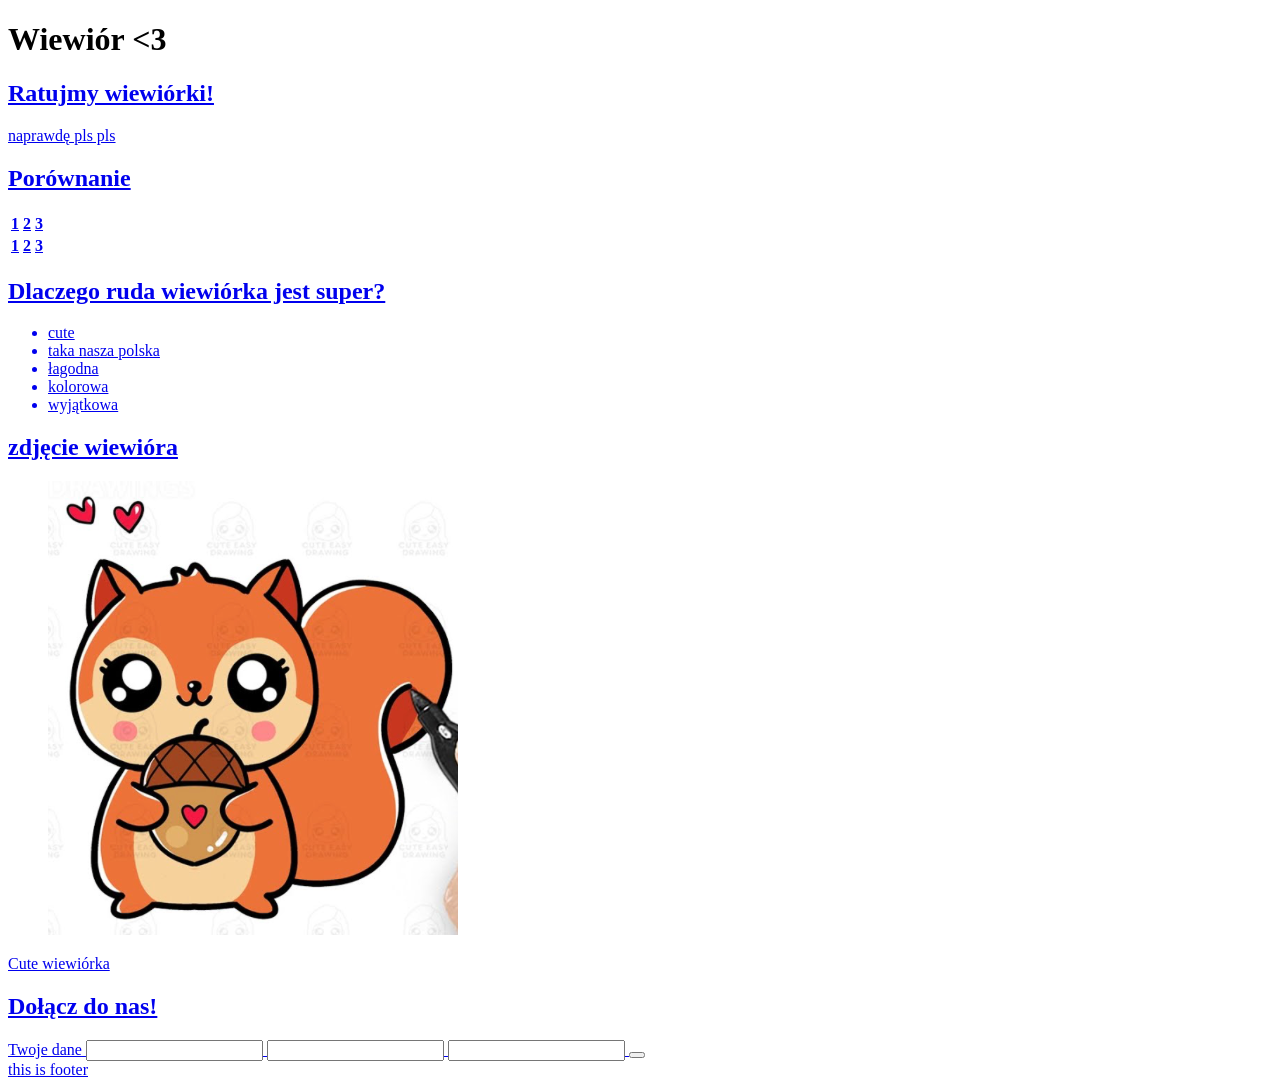
==== zine.html @ 10fb314e "feat: initial zine" ====
<!DOCTYPE html>
<html lang="pl">
<head>
    <meta charset="UTF-8">
    <title>Title</title>
</head>
<body>
    <header>
        <h1>Wiewiór <3</h1>
    </header>
    <nav>
        <u1><a href="#article1"/> </u1>
        <u2><a href="#article2"/> </u2>
        <u3><a href="#image"/> </u3>
        <u4><a href="#form"/> </u4>
        <u5><a href="#footer"/> </u5>
    </nav>
    <main id="article1">
        <article>
            <h2>Ratujmy wiewiórki!</h2>
                <p>naprawdę pls pls</p>
        </article>
    </main>
    <aside id="article2">
        <h2>Porównanie </h2>
        <table>
            <tr>
                <th>1</th>
                <th>2</th>
                <th>3</th>
            </tr>
            <tr>
                <th>1</th>
                <th>2</th>
                <th>3</th>
            </tr>
        </table>
    </aside>
    <h2>Dlaczego ruda wiewiórka jest super?</h2>
    <ul>
        <li>cute</li>
        <li>taka nasza polska</li>
        <li>łagodna</li>
        <li>kolorowa</li>
        <li>wyjątkowa</li>
    </ul>
    <h2>zdjęcie wiewióra</h2>
    <figure id="image"> <img alt="wiewiórka" src="squirrel.png"> </figure>
        <figcaption> Cute wiewiórka</figcaption>
    <h2>Dołącz do nas!</h2>
    <form id="form">
        <label>Twoje dane</label>
        <input type="text" name="imię">
        <input type="text" name="nazwisko">
        <input type="email" name="e-mail">
        <button type="submit" title="wyślij!"> </button>
    </form>
    <footer id="footer">this is footer</footer>
</body>
</html>
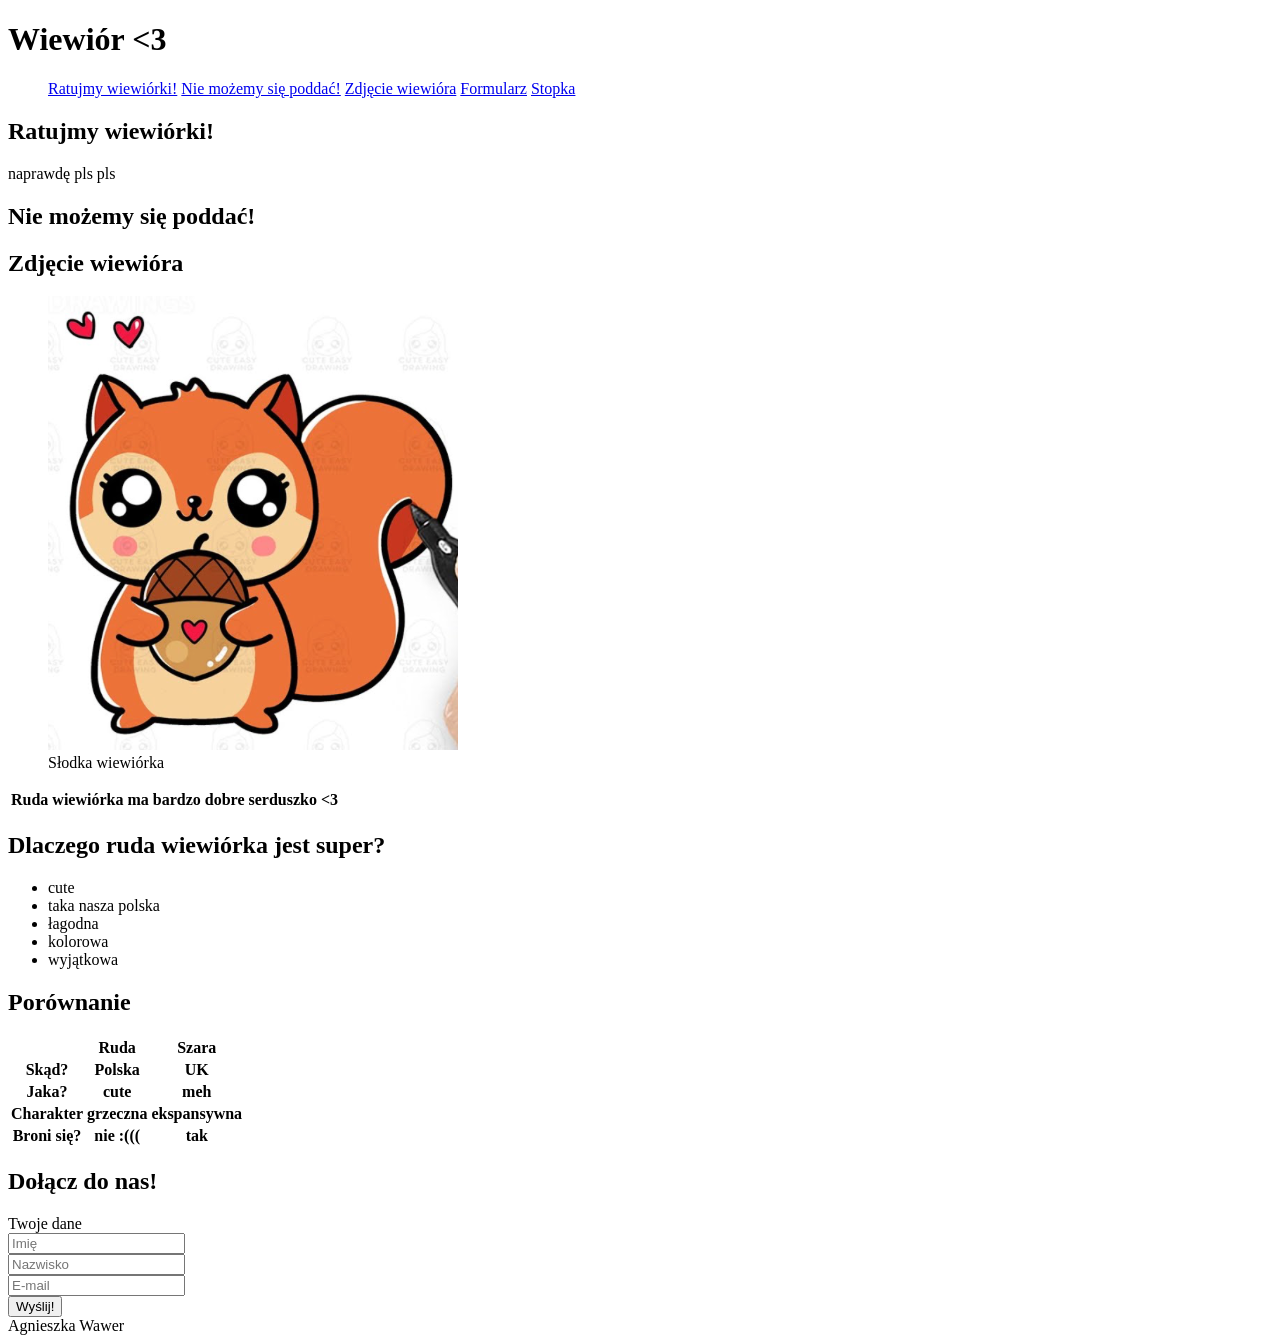
==== commit 68c3416b: "feat: zine ver 2" ====
--- a/zine.html
+++ b/zine.html
@@ -1,7 +1,7 @@
 <!DOCTYPE html>
 <html lang="pl">
 <head>
-    <meta charset="UTF-8">
+    <meta charset="UTF-8"/>
     <title>Title</title>
 </head>
 <body>
@@ -9,11 +9,13 @@
         <h1>Wiewiór <3</h1>
     </header>
     <nav>
-        <u1><a href="#article1"/> </u1>
-        <u2><a href="#article2"/> </u2>
-        <u3><a href="#image"/> </u3>
-        <u4><a href="#form"/> </u4>
-        <u5><a href="#footer"/> </u5>
+        <ul>
+            <a href="#article1">Ratujmy wiewiórki!</a>
+            <a href="#article2">Nie możemy się poddać!</a>
+            <a href="#image">Zdjęcie wiewióra</a>
+            <a href="#form">Formularz</a>
+            <a href="#footer">Stopka</a>
+        </ul>
     </nav>
     <main id="article1">
         <article>
@@ -22,17 +24,12 @@
         </article>
     </main>
     <aside id="article2">
-        <h2>Porównanie </h2>
+        <h2>Nie możemy się poddać!</h2>
+        <h2>Zdjęcie wiewióra</h2>
+        <figure id="image"> <img alt="wiewiórka" src="squirrel.png"> <figcaption> Słodka wiewiórka</figcaption> </figure>
         <table>
             <tr>
-                <th>1</th>
-                <th>2</th>
-                <th>3</th>
-            </tr>
-            <tr>
-                <th>1</th>
-                <th>2</th>
-                <th>3</th>
+                <th>Ruda wiewiórka ma bardzo dobre serduszko <3</th>
             </tr>
         </table>
     </aside>
@@ -44,17 +41,43 @@
         <li>kolorowa</li>
         <li>wyjątkowa</li>
     </ul>
-    <h2>zdjęcie wiewióra</h2>
-    <figure id="image"> <img alt="wiewiórka" src="squirrel.png"> </figure>
-        <figcaption> Cute wiewiórka</figcaption>
+        <h2>Porównanie </h2>
+        <table>
+            <tr>
+                <th></th>
+                <th>Ruda</th>
+                <th>Szara</th>
+            </tr>
+            <tr>
+                <th>Skąd?</th>
+                <th>Polska</th>
+                <th>UK</th>
+            </tr>
+            <tr>
+                <th>Jaka?</th>
+                <th>cute</th>
+                <th>meh</th>
+            </tr>
+            <tr>
+                <th>Charakter</th>
+                <th>grzeczna</th>
+                <th>ekspansywna</th>
+            </tr>
+            <tr>
+                <th>Broni się?</th>
+                <th>nie :(((</th>
+                <th>tak</th>
+            </tr>
+        </table>
+
     <h2>Dołącz do nas!</h2>
     <form id="form">
-        <label>Twoje dane</label>
-        <input type="text" name="imię">
-        <input type="text" name="nazwisko">
-        <input type="email" name="e-mail">
-        <button type="submit" title="wyślij!"> </button>
+        <label>Twoje dane</label> <br>
+        <input type="text" name="imię" placeholder="Imię"> <br>
+        <input type="text" name="nazwisko" placeholder="Nazwisko"> <br>
+        <input type="email" name="e-mail" placeholder="E-mail"> <br>
+        <button type="submit">Wyślij!</button>
     </form>
-    <footer id="footer">this is footer</footer>
+    <footer id="footer">Agnieszka Wawer</footer>
 </body>
 </html>
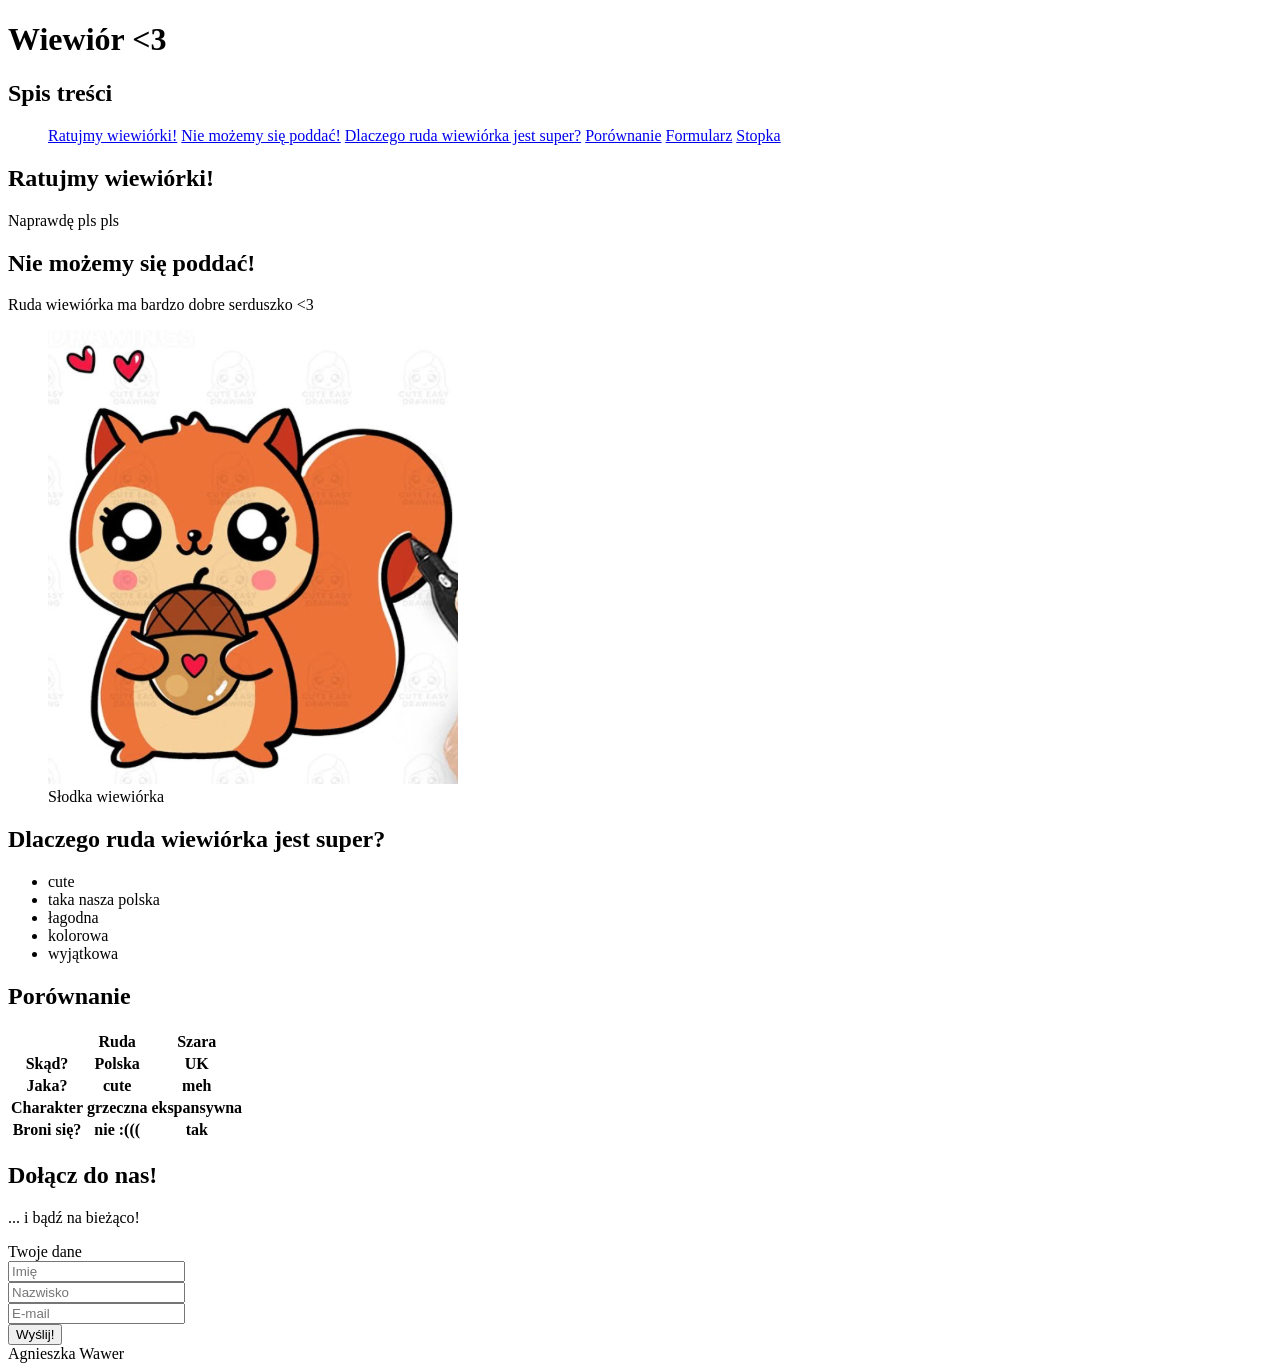
==== commit e337f2dc: "fix: zin ver 3" ====
--- a/zine.html
+++ b/zine.html
@@ -2,17 +2,20 @@
 <html lang="pl">
 <head>
     <meta charset="UTF-8"/>
-    <title>Title</title>
+    <meta name="description" content="ZIN · Squirrel Rulezz · Nr 1 · 10/2026">
+    <title>ZIN · Squirrel Rulezz · Nr 1 · 10/2026</title>
 </head>
 <body>
     <header>
         <h1>Wiewiór <3</h1>
     </header>
     <nav>
+        <h2>Spis treści</h2>
         <ul>
             <a href="#article1">Ratujmy wiewiórki!</a>
             <a href="#article2">Nie możemy się poddać!</a>
-            <a href="#image">Zdjęcie wiewióra</a>
+            <a href="#list">Dlaczego ruda wiewiórka jest super?</a>
+            <a href="#comparison">Porównanie</a>
             <a href="#form">Formularz</a>
             <a href="#footer">Stopka</a>
         </ul>
@@ -20,20 +23,15 @@
     <main id="article1">
         <article>
             <h2>Ratujmy wiewiórki!</h2>
-                <p>naprawdę pls pls</p>
+                <p>Naprawdę pls pls</p>
         </article>
     </main>
     <aside id="article2">
         <h2>Nie możemy się poddać!</h2>
-        <h2>Zdjęcie wiewióra</h2>
+        <p>Ruda wiewiórka ma bardzo dobre serduszko <3</p>
         <figure id="image"> <img alt="wiewiórka" src="squirrel.png"> <figcaption> Słodka wiewiórka</figcaption> </figure>
-        <table>
-            <tr>
-                <th>Ruda wiewiórka ma bardzo dobre serduszko <3</th>
-            </tr>
-        </table>
     </aside>
-    <h2>Dlaczego ruda wiewiórka jest super?</h2>
+    <h2 id="list">Dlaczego ruda wiewiórka jest super?</h2>
     <ul>
         <li>cute</li>
         <li>taka nasza polska</li>
@@ -41,7 +39,7 @@
         <li>kolorowa</li>
         <li>wyjątkowa</li>
     </ul>
-        <h2>Porównanie </h2>
+        <h2 id="comparison">Porównanie</h2>
         <table>
             <tr>
                 <th></th>
@@ -69,9 +67,9 @@
                 <th>tak</th>
             </tr>
         </table>
-
-    <h2>Dołącz do nas!</h2>
-    <form id="form">
+    <h2 id="form">Dołącz do nas!</h2>
+    <p>... i bądź na bieżąco!</p>
+    <form>
         <label>Twoje dane</label> <br>
         <input type="text" name="imię" placeholder="Imię"> <br>
         <input type="text" name="nazwisko" placeholder="Nazwisko"> <br>
